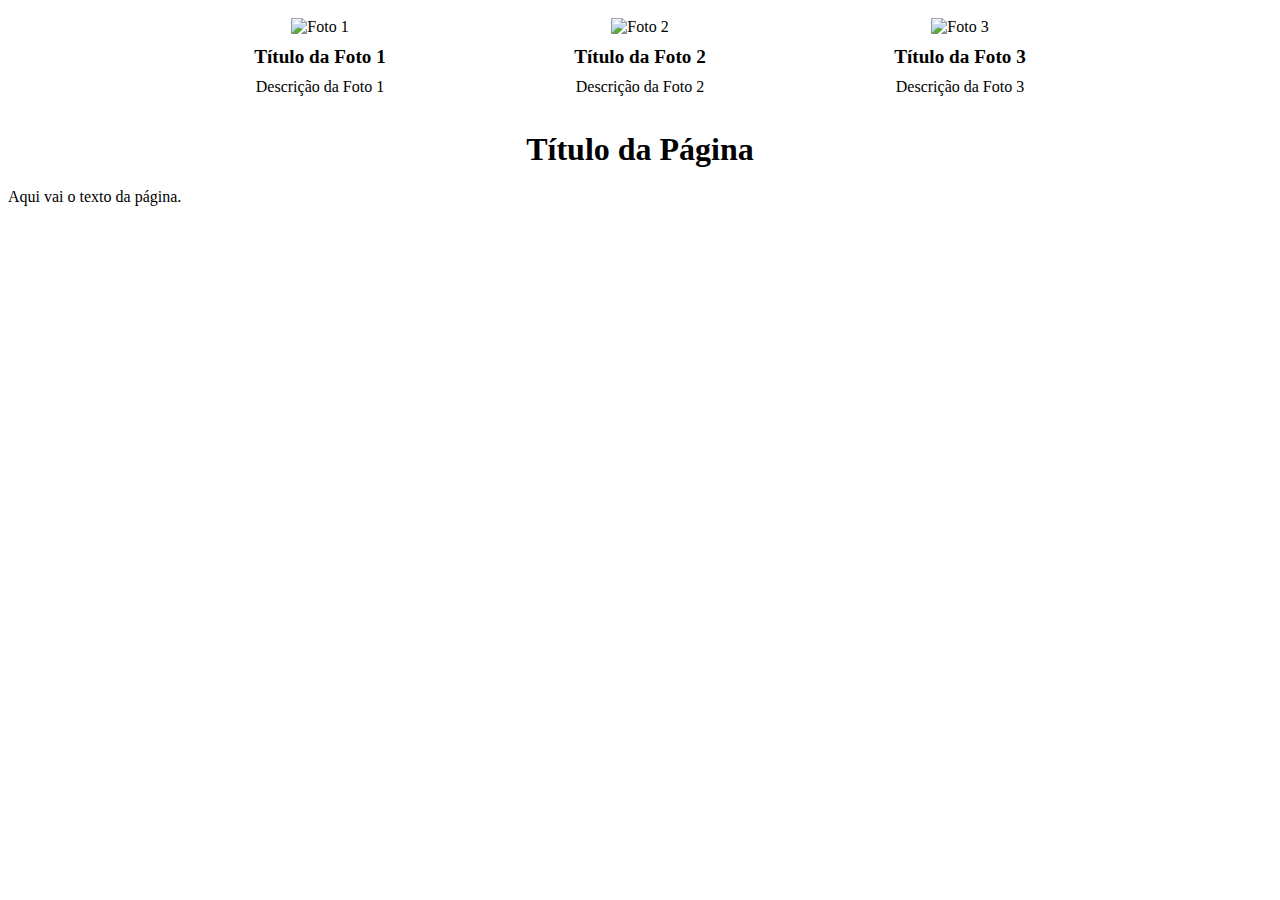
==== saiba.html @ 89f172e9 "Add files via upload" ====
<!DOCTYPE html>
<html lang="pt-br">
<meta charset="UTF-8"/>
<head>
	<title>Minha Galeria</title>
	<style>
		.gallery {
			display: flex;
			flex-wrap: wrap;
			justify-content: center;
		}

		.gallery-item {
			margin: 10px;
			width: 300px;
			text-align: center;
		}

		.gallery-item img {
			max-width: 100%;
			height: auto;
		}

		.gallery-item h3 {
			font-size: 1.2rem;
			margin: 10px 0;
		}

		.gallery-item p {
			font-size: 1rem;
			margin: 5px 0;
		}

		.page-title {
			font-size: 2rem;
			text-align: center;
			margin: 20px 0;
		}
	</style>
</head>
<body>
	<div class="gallery">
		<div class="gallery-item">
			<img src="foto1.jpg" alt="Foto 1">
			<h3>Título da Foto 1</h3>
			<p>Descrição da Foto 1</p>
		</div>
		<div class="gallery-item">
			<img src="foto2.jpg" alt="Foto 2">
			<h3>Título da Foto 2</h3>
			<p>Descrição da Foto 2</p>
		</div>
		<div class="gallery-item">
			<img src="foto3.jpg" alt="Foto 3">
			<h3>Título da Foto 3</h3>
			<p>Descrição da Foto 3</p>
		</div>
	</div>
	<h1 class="page-title">Título da Página</h1>
	<p>Aqui vai o texto da página.</p>
</body>
</html>
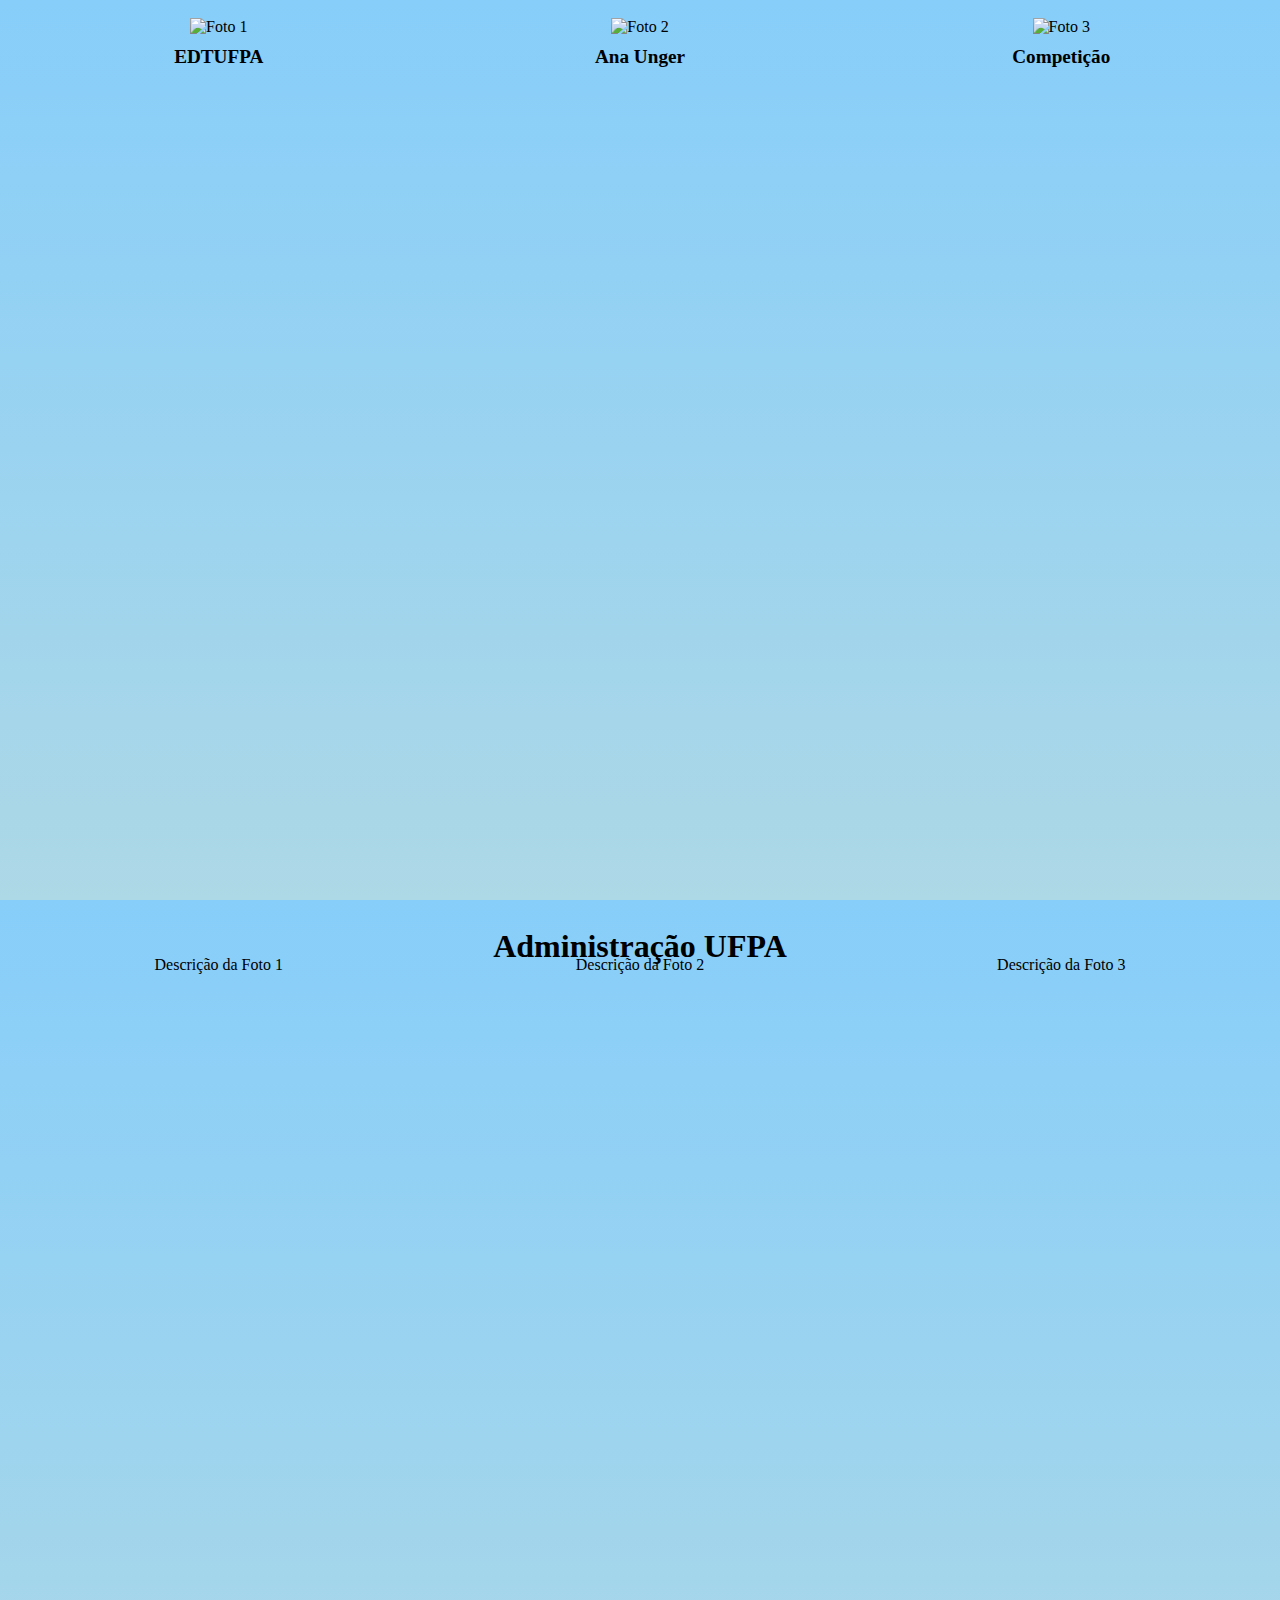
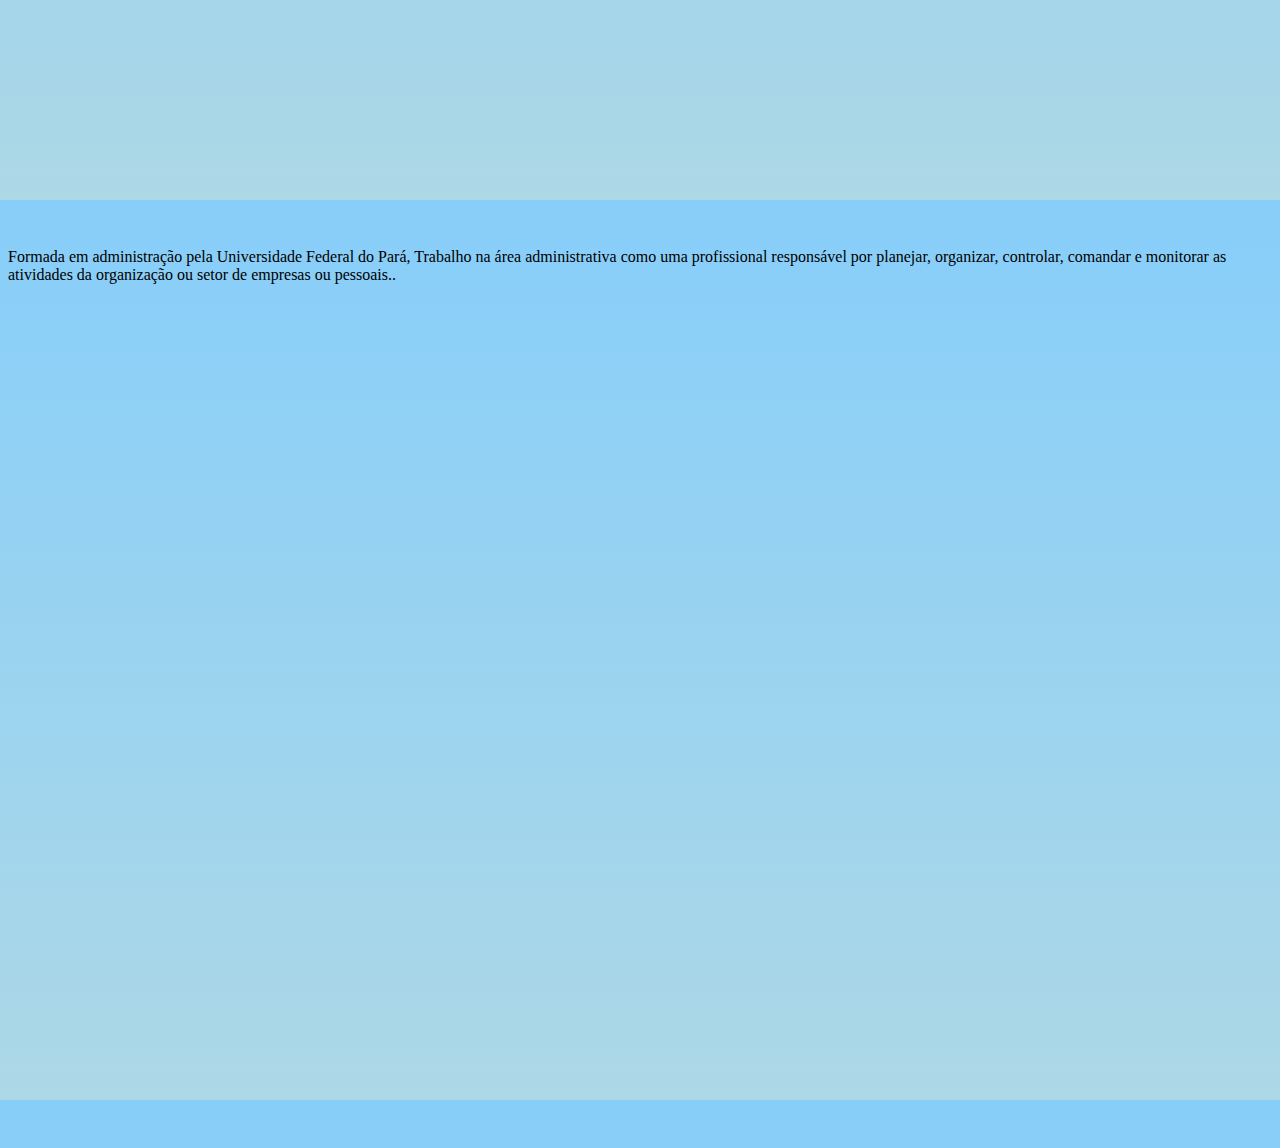
==== commit 5d4ff4e9: "Add files via upload" ====
--- a/saiba.html
+++ b/saiba.html
@@ -4,59 +4,67 @@
 <head>
 	<title>Minha Galeria</title>
 	<style>
-		.gallery {
-			display: flex;
-			flex-wrap: wrap;
-			justify-content: center;
-		}
+	        *{ height: 100%;
+	        }
+	        body {
+  background: linear-gradient(to bottom, #87CEFA, #ADD8E6);
+}
 
-		.gallery-item {
-			margin: 10px;
-			width: 300px;
-			text-align: center;
-		}
+                .gallery {
+                 display: flex;
+                 flex-wrap: wrap;
+                 justify-content: center;
+                 }
 
-		.gallery-item img {
-			max-width: 100%;
-			height: auto;
-		}
+                .gallery-item {
+                 margin: 10px;
+                 width: calc(33.33% - 20px); /* Alteração */
+                 text-align: center;
+                }
 
-		.gallery-item h3 {
-			font-size: 1.2rem;
-			margin: 10px 0;
-		}
+                .gallery-item img {
+                 max-width: 100%;
+                 height: auto;
+                }
 
-		.gallery-item p {
-			font-size: 1rem;
-			margin: 5px 0;
-		}
+                .gallery-item h3 {
+                 font-size: 1.2rem;
+                 margin: 10px 0;
+                }
 
-		.page-title {
-			font-size: 2rem;
-			text-align: center;
-			margin: 20px 0;
-		}
+                .gallery-item p {
+                 font-size: 1rem;
+                 margin: 5px 0;
+                }
+
+                .page-title {
+                 font-size: 2rem;
+                 text-align: center;
+                 margin: 20px 0;
+                }
+
+                
 	</style>
 </head>
 <body>
 	<div class="gallery">
 		<div class="gallery-item">
 			<img src="foto1.jpg" alt="Foto 1">
-			<h3>Título da Foto 1</h3>
+			<h3>EDTUFPA</h3>
 			<p>Descrição da Foto 1</p>
 		</div>
 		<div class="gallery-item">
 			<img src="foto2.jpg" alt="Foto 2">
-			<h3>Título da Foto 2</h3>
+			<h3>Ana Unger</h3>
 			<p>Descrição da Foto 2</p>
 		</div>
 		<div class="gallery-item">
 			<img src="foto3.jpg" alt="Foto 3">
-			<h3>Título da Foto 3</h3>
+			<h3>Competição</h3>
 			<p>Descrição da Foto 3</p>
 		</div>
 	</div>
-	<h1 class="page-title">Título da Página</h1>
-	<p>Aqui vai o texto da página.</p>
+	<h1 class="page-title">Administração UFPA</h1>
+	<p>Formada em  administração pela Universidade Federal do Pará, Trabalho na área administrativa como uma profissional responsável por planejar, organizar, controlar, comandar e monitorar as atividades da organização ou setor de empresas ou pessoais..</p>
 </body>
 </html>
